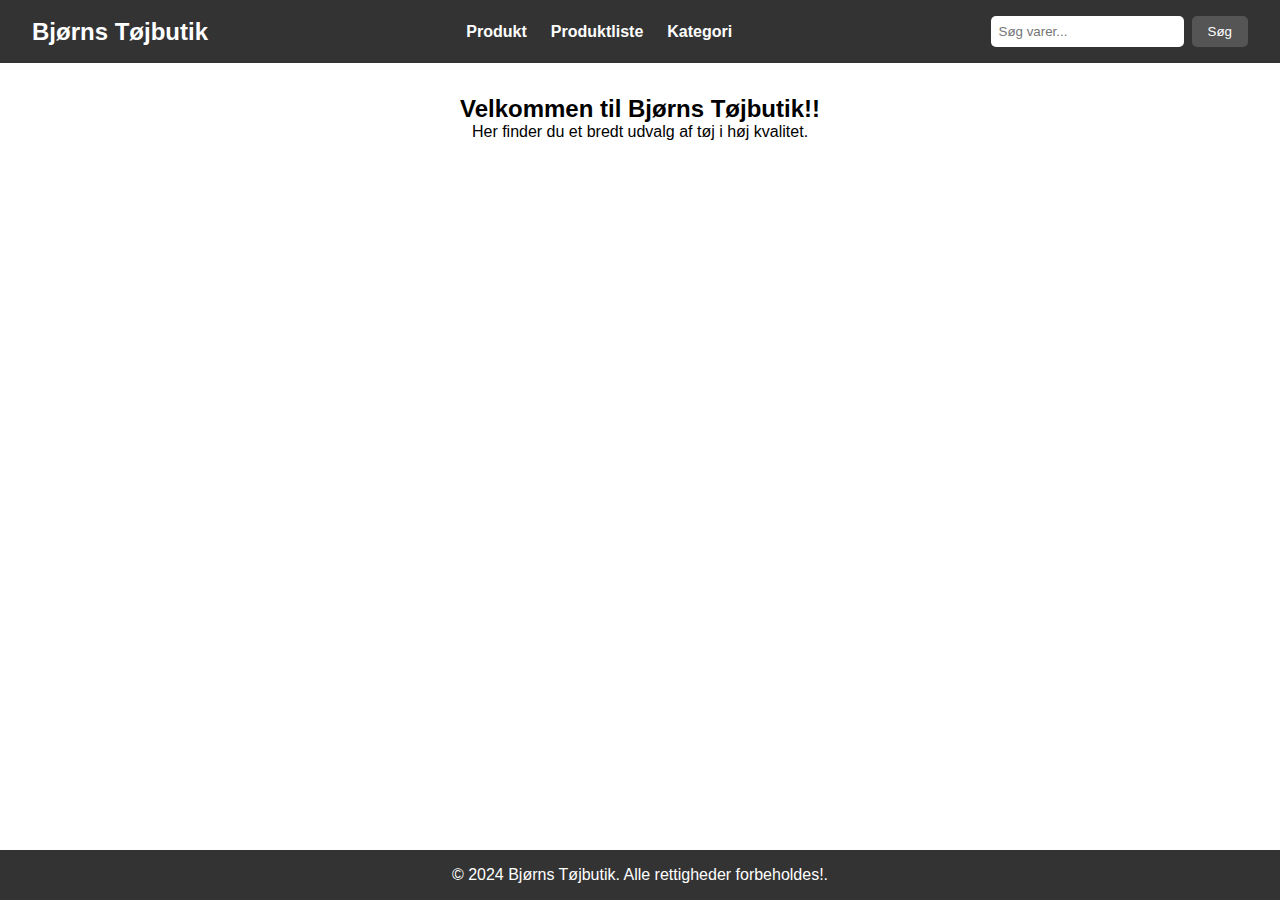
==== Tøjbutik/Index.html @ 92007249 "Øvelse 1" ====
<!DOCTYPE html>
<html lang="da">
<head>
    <meta charset="UTF-8">
    <meta name="viewport" content="width=device-width, initial-scale=1.0">
    <title>Bjørns Tøjbutik</title>
    <link rel="stylesheet" href="./css/styles.css">
    <link rel="stylesheet" href="./javascript/js.js">
</head>
<body>
    <header>
        <nav>
            <div class="logo">
                <h1><a href="./Index.html">Bjørns Tøjbutik</a></h1>
            </div>
            <ul class="nav-links">
                <li><a href="./sider/produkt.html" class="nav-item">Produkt</a></li>
                <li><a href="./sider/produktliste.html" class="nav-item">Produktliste</a></li>
                <li><a href="./sider/kategori.html" class="nav-item">Kategori</a></li>
            </ul>
            <div class="search-container">
                <input type="text" placeholder="Søg varer..." id="search">
                <button id="search-button">Søg</button>
            </div>
            <div class="burger">
                <div class="line1"></div>
                <div class="line2"></div>
                <div class="line3"></div>
            </div>

        </nav>
    </header>

    <main>
        <section class="content">
            <h2>Velkommen til Bjørns Tøjbutik!!</h2>
            <p>Her finder du et bredt udvalg af tøj i høj kvalitet.</p>
        </section>
    </main>

    <footer>
        <p>&copy; 2024 Bjørns Tøjbutik. Alle rettigheder forbeholdes!.</p>
    </footer>

    <script src="script.js"></script>
</body>
</html>
---- Tøjbutik/css/styles.css ----
* {
    margin: 0;
    padding: 0;
    box-sizing: border-box;
    font-family: Arial, sans-serif;
}

html, body {
    height: 100%;
    margin: 0;
    display: flex;
    flex-direction: column;
}

body {
    display: flex;
    flex-direction: column;
}

main {
    flex: 1;
    display: flex;
    flex-direction: column;
}

header {
    background-color: #333;
    color: #fff;
    padding: 1rem 2rem;
}

nav {
    display: flex;
    justify-content: space-between;
    align-items: center;
}

.logo h1 {
    font-size: 1.5rem;
}

.logo a {
    color: #fff;
    text-decoration: none;
}

.nav-links {
    list-style: none;
    display: flex;
    gap: 1.5rem;
}

.nav-links a {
    color: #fff;
    text-decoration: none;
    font-weight: bold;
    position: relative;
}

.nav-links a:focus {
    text-decoration: underline;
    text-decoration-color: #fff; /* Hvid understregning for fokuseret link */
}

.nav-links .active {
    text-decoration: underline;
    text-decoration-color: #fff; /* Hvid understregning for aktivt link */
}


.nav-links a:hover {
    color: #ddd;
}

.nav-links .active {
    text-decoration: underline;
    text-decoration-color: #fff;
}

.search-container {
    display: flex;
    align-items: center;
}

#search {
    padding: 0.5rem;
    border: none;
    border-radius: 5px;
    margin-right: 0.5rem;
}

#search-button {
    padding: 0.5rem 1rem;
    border: none;
    border-radius: 5px;
    background-color: #555;
    color: #fff;
    cursor: pointer;
}

#search-button:hover {
    background-color: #444;
}

.burger {
    display: none;
    cursor: pointer;
}

.burger div {
    width: 25px;
    height: 3px;
    background-color: #fff;
    margin: 5px;
    transition: all 0.3s ease;
}

.content {
    padding: 2rem;
    text-align: center;
}

footer {
    background-color: #333;
    color: #fff;
    text-align: center;
    padding: 1rem;
    margin-top: 0;
    width: 100%;
}

@media (max-width: 768px) {
    .nav-links {
        display: none;
        flex-direction: column;
        background-color: #333;
        position: absolute;
        top: 100%;
        right: 0;
        width: 100%;
        text-align: center;
    }

    .nav-links li {
        margin: 1rem 0;
    }

    .burger {
        display: block;
    }

    .burger.active .line1 {
        transform: rotate(-45deg) translate(-5px, 6px);
    }

    .burger.active .line2 {
        opacity: 0;
    }

    .burger.active .line3 {
        transform: rotate(45deg) translate(-5px, -6px);
    }

    .nav-active {
        display: flex;
    }
}
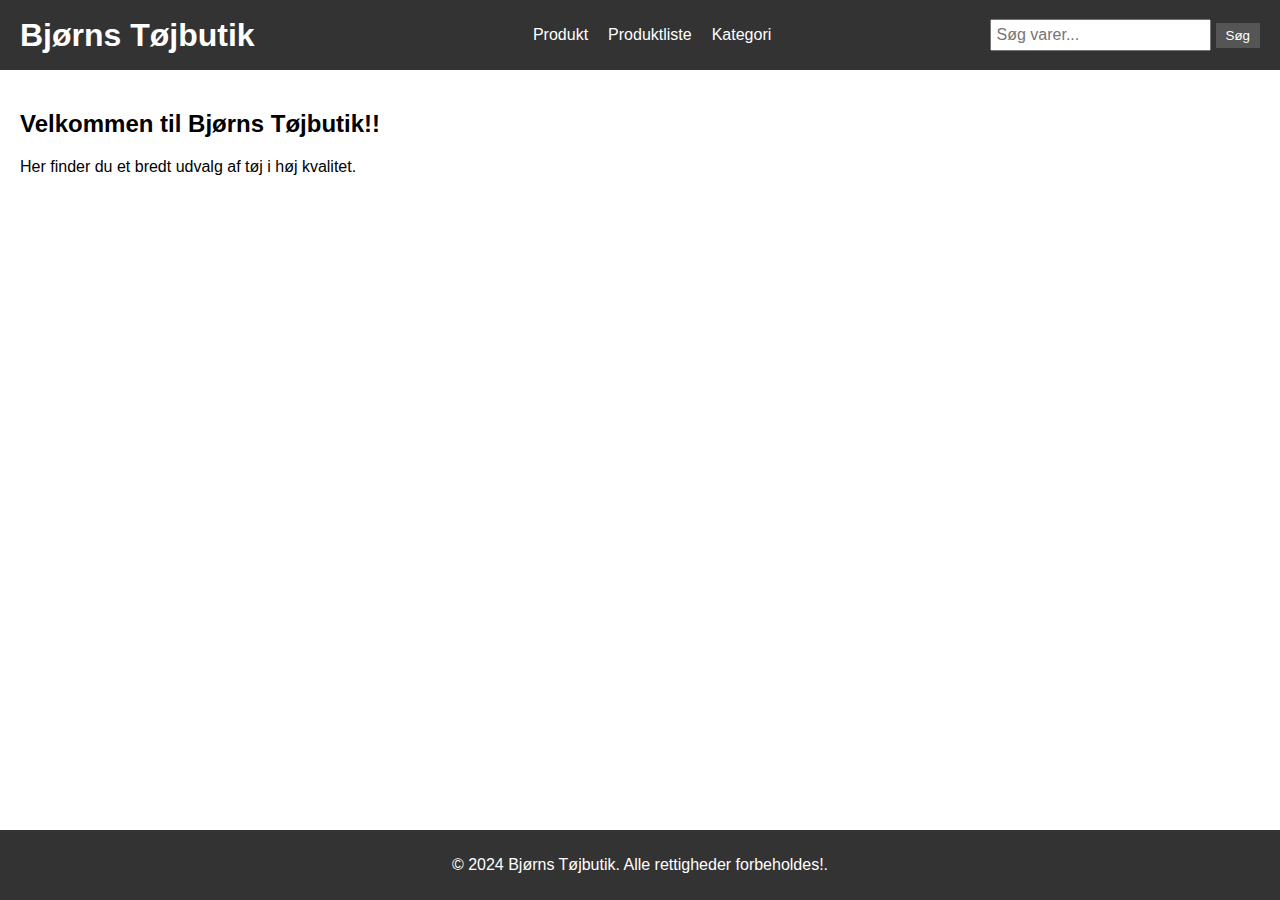
==== commit 98ab1a33: "Produkter v1 færdig" ====
--- a/Tøjbutik/Index.html
+++ b/Tøjbutik/Index.html
@@ -42,6 +42,7 @@
         <p>&copy; 2024 Bjørns Tøjbutik. Alle rettigheder forbeholdes!.</p>
     </footer>
 
-    <script src="script.js"></script>
+    <script src="./javascript/js.js"></script>
+    
 </body>
 </html>
--- a/Tøjbutik/css/styles.css
+++ b/Tøjbutik/css/styles.css
@@ -1,32 +1,21 @@
-* {
+/* Basisindstillinger */
+body, html {
     margin: 0;
     padding: 0;
     box-sizing: border-box;
     font-family: Arial, sans-serif;
-}
-
-html, body {
     height: 100%;
-    margin: 0;
     display: flex;
     flex-direction: column;
 }
 
-body {
-    display: flex;
-    flex-direction: column;
-}
-
-main {
-    flex: 1;
-    display: flex;
-    flex-direction: column;
-}
-
+/* Header og navigation */
 header {
     background-color: #333;
     color: #fff;
-    padding: 1rem 2rem;
+    padding: 10px 20px;
+    position: relative;
+    z-index: 2
 }
 
 nav {
@@ -36,7 +25,7 @@
 }
 
 .logo h1 {
-    font-size: 1.5rem;
+    margin: 0;
 }
 
 .logo a {
@@ -45,36 +34,23 @@
 }
 
 .nav-links {
+    display: flex;
     list-style: none;
-    display: flex;
-    gap: 1.5rem;
+}
+
+.nav-links li {
+    margin-left: 20px;
 }
 
 .nav-links a {
     color: #fff;
     text-decoration: none;
-    font-weight: bold;
-    position: relative;
+    font-size: 16px;
 }
 
-.nav-links a:focus {
-    text-decoration: underline;
-    text-decoration-color: #fff; /* Hvid understregning for fokuseret link */
-}
-
+.nav-links a:hover,
 .nav-links .active {
     text-decoration: underline;
-    text-decoration-color: #fff; /* Hvid understregning for aktivt link */
-}
-
-
-.nav-links a:hover {
-    color: #ddd;
-}
-
-.nav-links .active {
-    text-decoration: underline;
-    text-decoration-color: #fff;
 }
 
 .search-container {
@@ -82,28 +58,23 @@
     align-items: center;
 }
 
-#search {
-    padding: 0.5rem;
-    border: none;
-    border-radius: 5px;
-    margin-right: 0.5rem;
+.search-container input[type="text"] {
+    padding: 5px;
+    font-size: 16px;
 }
 
-#search-button {
-    padding: 0.5rem 1rem;
-    border: none;
-    border-radius: 5px;
+.search-container button {
+    padding: 5px 10px;
     background-color: #555;
     color: #fff;
+    border: none;
     cursor: pointer;
-}
-
-#search-button:hover {
-    background-color: #444;
+    margin-left: 5px;
 }
 
 .burger {
     display: none;
+    flex-direction: column;
     cursor: pointer;
 }
 
@@ -111,57 +82,77 @@
     width: 25px;
     height: 3px;
     background-color: #fff;
-    margin: 5px;
-    transition: all 0.3s ease;
+    margin: 4px;
 }
 
-.content {
-    padding: 2rem;
-    text-align: center;
+/* Flexbox layout for main content */
+main {
+    flex: 1;
+    padding: 20px;
 }
 
+.frontpage-gallery {
+    display: grid;
+    grid-template-columns: repeat(auto-fit, minmax(200px, 1fr));
+    gap: 20px;
+}
+
+.image-box {
+    background-color: #f0f0f0;
+    border: 1px solid #ddd;
+    border-radius: 8px;
+    overflow: hidden;
+    transition: transform 0.3s ease, background-color 0.3s ease;
+}
+
+.image-box img {
+    width: 100%;
+    height: auto;
+    display: block;
+    border-radius: 5px;
+}
+
+.image-box:hover {
+    transform: translateY(-5px);
+    background-color: #e9e9e9;
+}
+
+/* Footer styling */
 footer {
     background-color: #333;
     color: #fff;
     text-align: center;
-    padding: 1rem;
-    margin-top: 0;
-    width: 100%;
+    padding: 10px 20px;
+    margin-top: auto;
 }
 
+/* Responsiv design */
 @media (max-width: 768px) {
     .nav-links {
         display: none;
-        flex-direction: column;
-        background-color: #333;
         position: absolute;
-        top: 100%;
+        top: 60px;
         right: 0;
         width: 100%;
-        text-align: center;
+        background-color: #333;
+        flex-direction: column;
+        align-items: center;
+        z-index: 1;
+    }
+
+    .nav-links.menu-active {
+        display: flex;
+    }
+
+    .burger {
+        display: flex;
     }
 
     .nav-links li {
-        margin: 1rem 0;
+        margin: 10px 0;
     }
 
-    .burger {
-        display: block;
-    }
-
-    .burger.active .line1 {
-        transform: rotate(-45deg) translate(-5px, 6px);
-    }
-
-    .burger.active .line2 {
-        opacity: 0;
-    }
-
-    .burger.active .line3 {
-        transform: rotate(45deg) translate(-5px, -6px);
-    }
-
-    .nav-active {
-        display: flex;
+    .nav-links a {
+        font-size: 20px;
     }
 }
